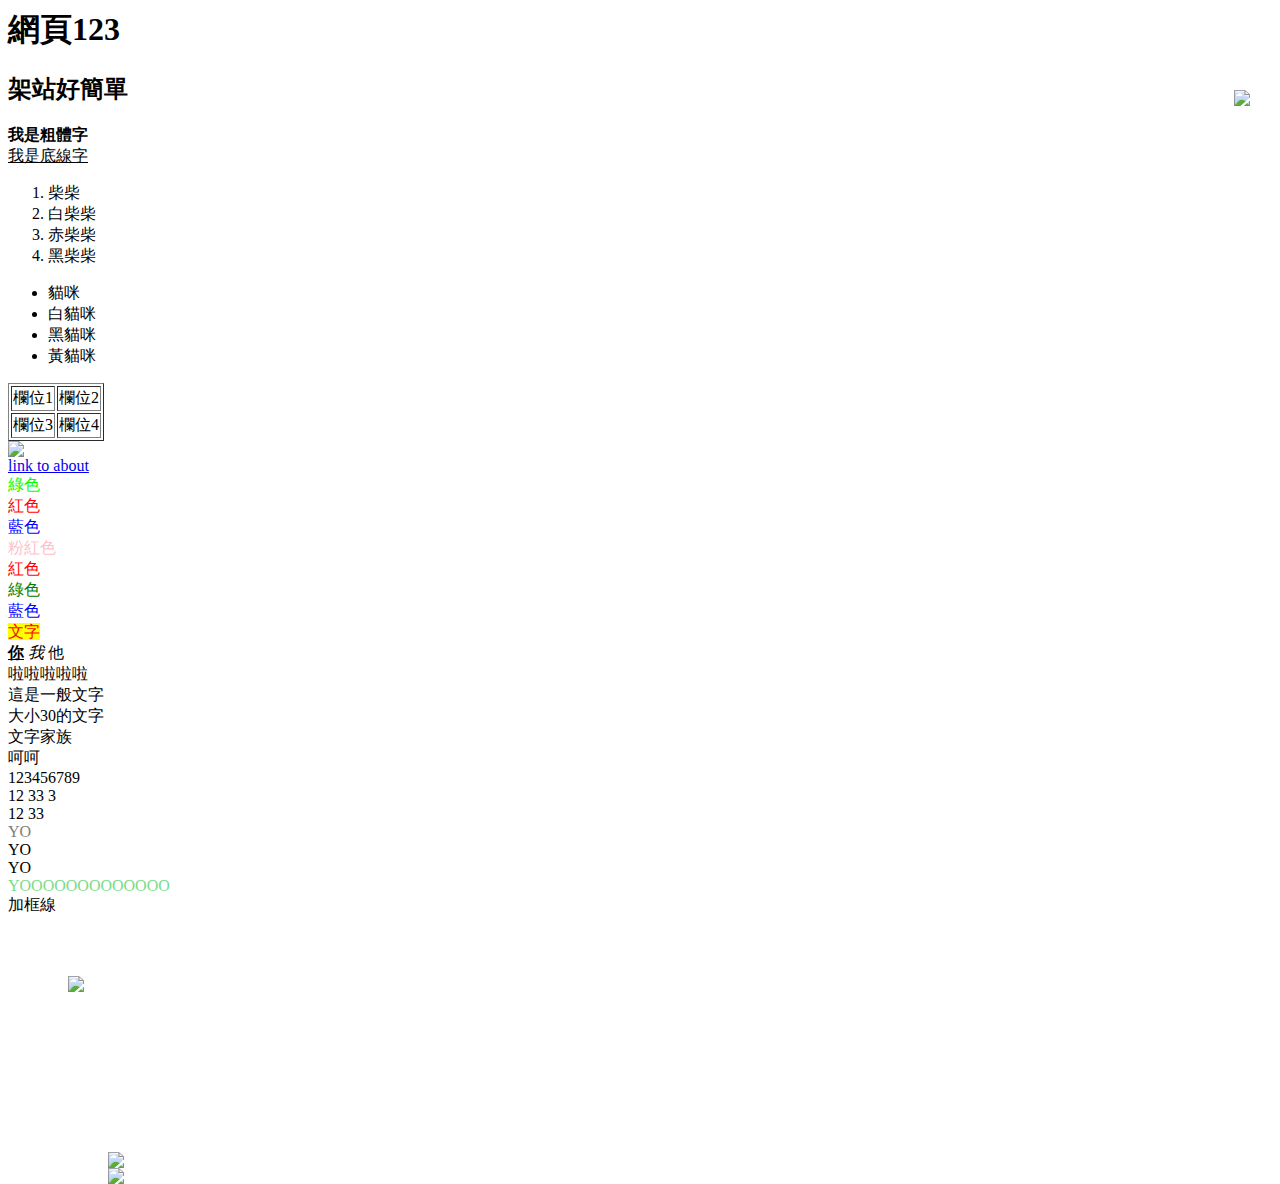
==== index.html @ f59ac72e "修改" ====
<html>


  <head>

    <title>我愛柴柴!!!!</title>

    <link rel="stylesheet" href="https://maxcdn.bootstrapcdn.com/bootstrap/4.0.0-beta.2/css/bootstrap.min.css" integrity="sha384-PsH8R72JQ3SOdhVi3uxftmaW6Vc51MKb0q5P2rRUpPvrszuE4W1povHYgTpBfshb" crossorigin="anonymous">

    <link rel="stylesheet" href="app.css">

    <style media="screen">
      .aaaa{
        color: #79db88;
      }
    </style>

  </head>


  <body>

    <h1>網頁123</h1>
    <h2>架站好簡單</h2>
    <b>我是粗體字</b><br>
    <u>我是底線字</u>

    <div class="my-class">
      <ol>
        <li>柴柴</li>
        <li>白柴柴</li>
        <li>赤柴柴</li>
        <li>黑柴柴</li>
      </ol>
    </div>

    <ul>
      <li>貓咪</li>
      <li>白貓咪</li>
      <li>黑貓咪</li>
      <li>黃貓咪</li>
    </ul>

    <table border="1">
      <tr>
        <td>欄位1</td>
        <td>欄位2</td>
      </tr>
      <tr>
        <td>欄位3</td>
        <td>欄位4</td>
      </tr>
    </table>

    <img src="https://cdn2.ettoday.net/images/2806/2806196.jpg"><br>

    <a href="about.html">
      link to about
    </a> <br>

    <span style="color:rgb(0,255,0);">綠色</span><br>
    <span style="color:red;">紅色</span><br>
    <span style="color:blue;">藍色</span><br>
    <span style="color:pink;">粉紅色</span><br>

    <div style="color: red;">紅色</div>
    <div style="color: green;">綠色</div>
    <div style="color: blue;">藍色</div>

    <span style="color: red; background-color: yellow;">
    <!--文字-->
    文字 <br>
    </span>

    <span class="YO-bg"><u><b>你</b></u></span>
    <i><span class="YO-bg">我</span></i>
    <span>他</span><br>

    啦啦啦啦啦 <br>

    這是一般文字<br>
    <div class="font-size-30">大小30的文字</div>

    <div class="my-font"> 文字家族 </div>

    <div class="my-font-02"> 呵呵 </div>

    <div class="my-font-04"> 123456789 </div>

    <div class="my-font-05"> 12 33 3 </div>

    12 33<br>

    <div class="my-font-06">
      <span style="color:rgb(125,125,125);">YO <br></span>
      YO <br>
      YO <br>
    </div>

    <div class="aaaa">
      YOOOOOOOOOOOOO
    </div>

    <div class="my-class">加框線</div>

    <div class="my-class-02">
      <img src="https://s.yimg.com/ny/api/res/1.2/DVgUfHmwIKEQKwvR_r7yfQ--/YXBwaWQ9aGlnaGxhbmRlcjtzbT0xO3c9NTM4O2g9NTAw/http://media.zenfs.com/zh-Hant-Hk/homerun/jessica_995/638212c0f6296ecca0acfa930f3605b2">
    </div>

    <div class="position-relative">
      <img src="https://scontent-lga3-1.cdninstagram.com/t51.2885-15/s750x750/sh0.08/e35/14279040_1743567185908957_951040018_n.jpg?ig_cache_key=MTM0MjQ4NzM0OTQ2OTA0MDQxMQ%3D%3D.2?dl=1">
    </div>

    <div class="position-relative">
      <img src="https://scontent-lga3-1.cdninstagram.com/t51.2885-15/e35/15056698_121454385001722_3957862567136722944_n.jpg?ig_cache_key=MTM4MTc0MTIyMjE5NjA4OTE2MA%3D%3D.2?dl=1">
    </div>

    <div class="position-fixed">
      <img src="https://scontent-lga3-1.cdninstagram.com/t51.2885-15/e35/15043498_157264208080815_3019237665489813504_n.jpg?ig_cache_key=MTM4ODg1NTQyODk5Mzg0NjI5NQ%3D%3D.2?dl=1">
    </div>


<script>
  window.fbAsyncInit = function() {
    FB.init({
      appId      : '931758953647663',
      cookie     : true,
      xfbml      : true,
    });

    FB.AppEvents.logPageView();

  };

  (function(d, s, id){
     var js, fjs = d.getElementsByTagName(s)[0];
     if (d.getElementById(id)) {return;}
     js = d.createElement(s); js.id = id;
     js.src = "https://connect.facebook.net/en_US/sdk.js";
     fjs.parentNode.insertBefore(js, fjs);
   }(document, 'script', 'facebook-jssdk'));
</script>

  </body>


</html>
---- app.css ----
//背景
body{
  background-color: pink;
}

//字體大小
span{
  font-size: 30px;
}

//背景
.YO-bg{
  background-color: white;
}

//字體30,粗體
.font-size-30{
  font-size: 30px;
  font-weight: bold;
}

//字體樣式
.my-font{
  font-family: 標楷體;
}

//置左
.text-align-left{
  text-align: left;
}

//置右
.text-align-right{
  text-align: right;
}


//置中
.text-align-center{
  text-align: center;
}

//底線
.my-font-01{
  text-decoration: underline;
}

//字體劃中線
.my-font-02{
  text-decoration: line-through;
}

//字體上劃線
.my-font-03{
  text-decoration: overline;
}

//字體間距
.my-font-04{
  letter-spacing: 10px;
}

//空格間距
.my-font-05{
  word-spacing: 10px;
}

//粗體字,指定粗細
.my-font-06{
  line-height: 40px;
}

//
.my-class{
  border: 5px solid #ff0000;
  width: 200px;
  height: 300px;
}

.my-class-02{
  padding: 60px 60px;
}

.position-relative{
position: relative;
left: 100px;
top: 100px;
}

.position-fixed{
  position: fixed;
  right: 30px;
  top: 90px;
}

.position-absulute{
  position: absolute;
  left: 90px;
  top: 100px;
}

.box-a{
  position: relative;
  left: 30px;
  top: 30px;
}

.my-class:hover{
  font-size: 90px;
  background-color: #000000
}

.my-class:first-of-type{
  background-color: white;
}
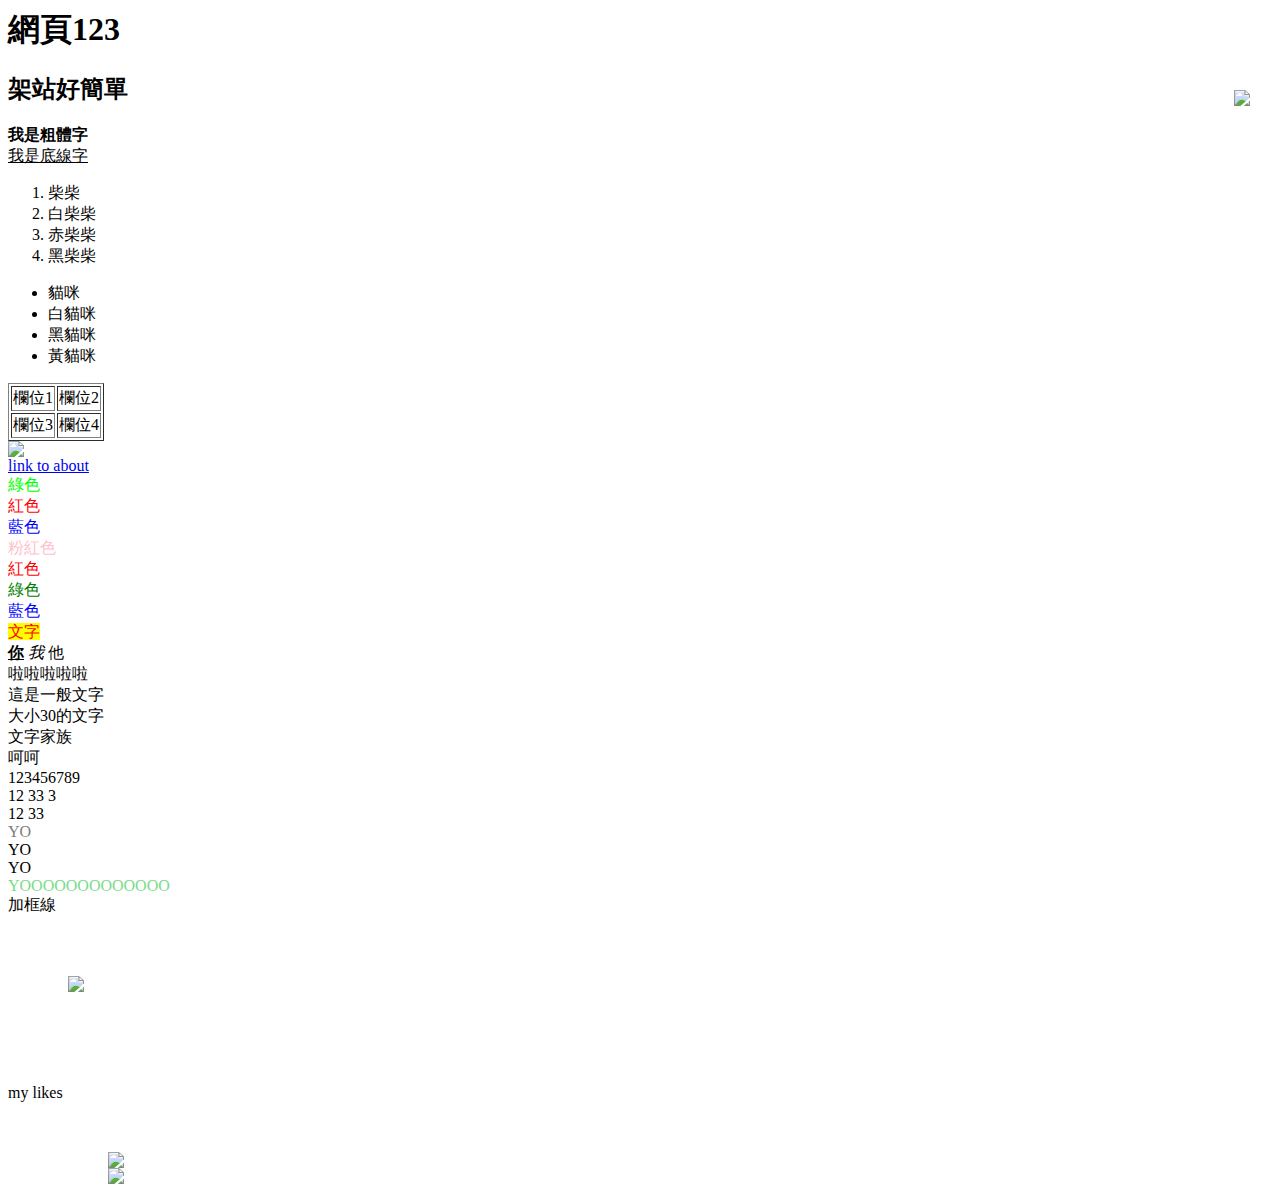
==== commit 0395243a: "修" ====
--- a/index.html
+++ b/index.html
@@ -120,12 +120,22 @@
     </div>
 
 
+    <fb:login-button
+      scope="public_profile,email,user_likes"
+      onlogin="checkLoginState();">
+    </fb:login-button>
+
+    <div id="list">
+      my likes
+    </div>
+
 <script>
   window.fbAsyncInit = function() {
     FB.init({
       appId      : '931758953647663',
       cookie     : true,
       xfbml      : true,
+      version    : 'v2.11'
     });
 
     FB.AppEvents.logPageView();
@@ -139,6 +149,17 @@
      js.src = "https://connect.facebook.net/en_US/sdk.js";
      fjs.parentNode.insertBefore(js, fjs);
    }(document, 'script', 'facebook-jssdk'));
+
+
+   function checkLoginState() {
+            FB.getLoginStatus(function(response) {
+              FB.api('me/likes', function(res) {
+                for(i = 0; i < res.data.length; i++){
+                console.log(res.data[i].name);
+             }
+    })
+  });
+}
 </script>
 
   </body>
